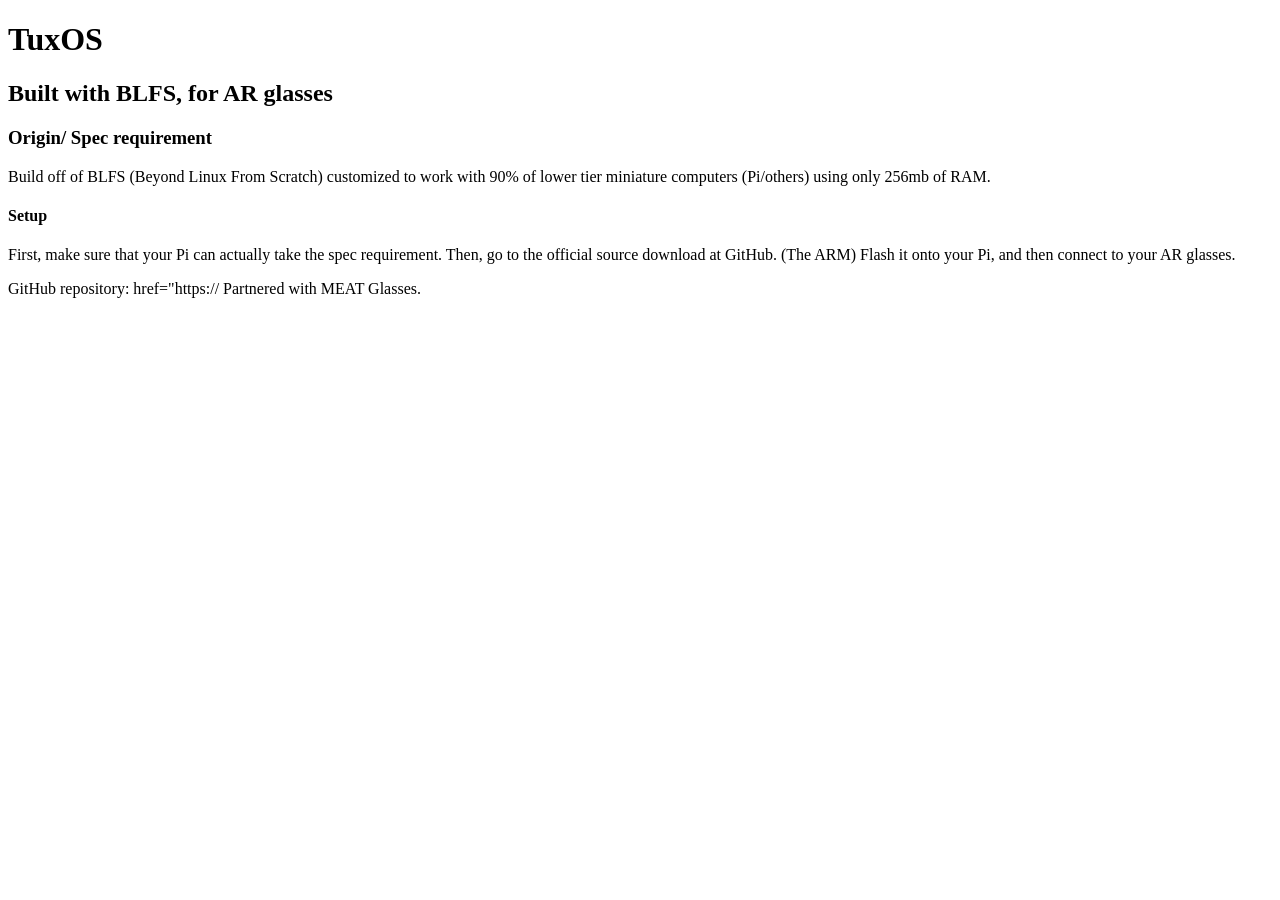
==== Basesite.html @ bfb2d643 "Create Basesite.html with TuxOS information Add basic HTML structure for Basesite with content about" ====
<!DOCTYPE html>
<html>
<body>
<h1>TuxOS</h1> 
<h2>Built with BLFS, for AR glasses</h2>

<h3>Origin/ Spec requirement</h3>
<p>
Build off of BLFS (Beyond Linux From Scratch) customized to work with 
90% of lower tier miniature computers (Pi/others) using only 256mb of RAM.
</p> 
<h4>Setup</h4>
<p>
First, make sure that your Pi can actually take the spec requirement.
Then, go to the official source download at GitHub. (The ARM)
Flash it onto your Pi, and then connect to your AR glasses.
</p>

GitHub repository: <a> href="https://

Partnered with MEAT Glasses.
</body>
</html>
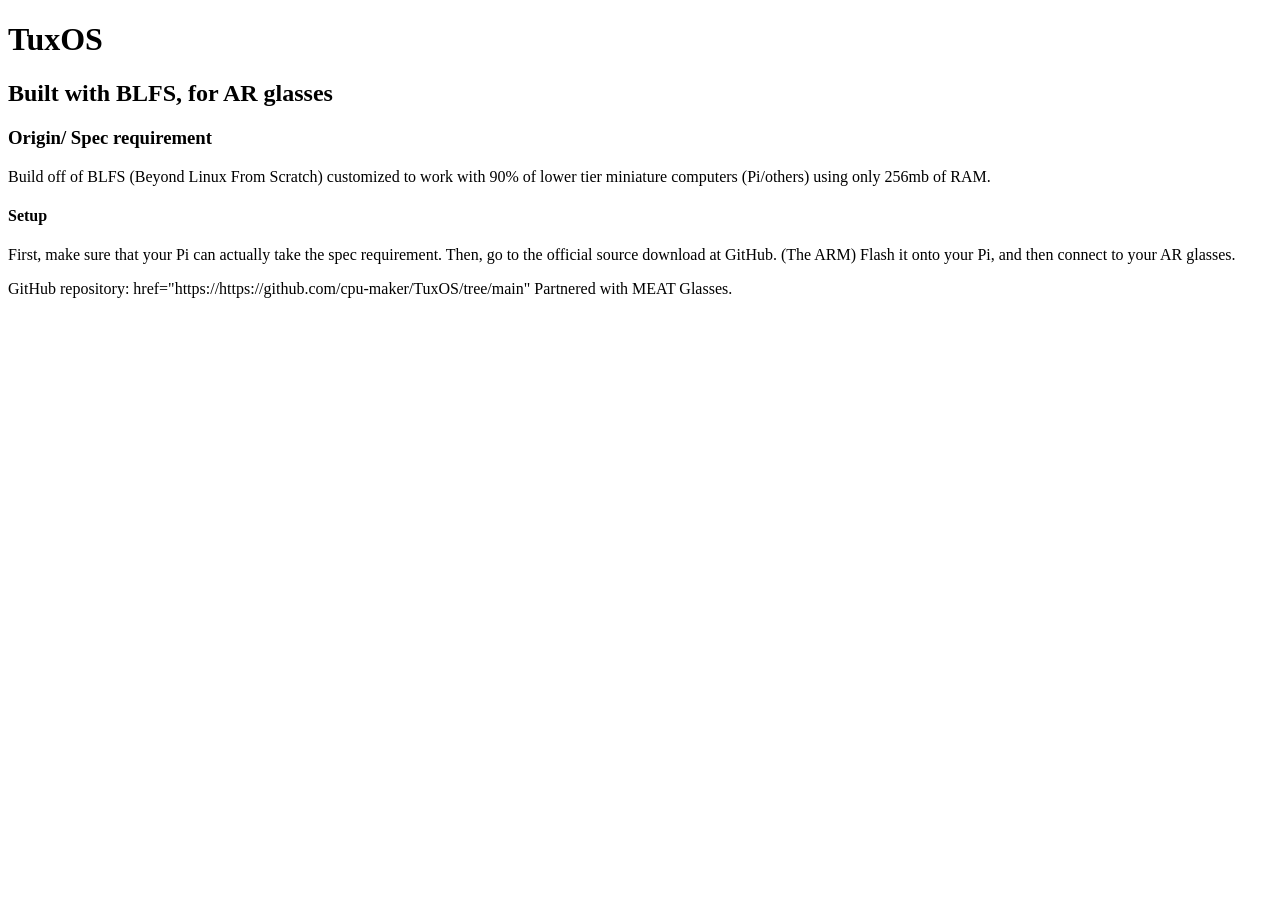
==== commit 39ae1afa: "Fix GitHub link in Basesite.html" ====
--- a/Basesite.html
+++ b/Basesite.html
@@ -16,7 +16,7 @@
 Flash it onto your Pi, and then connect to your AR glasses.
 </p>
 
-GitHub repository: <a> href="https://
+GitHub repository: <a> href="https://https://github.com/cpu-maker/TuxOS/tree/main"</a>
 
 Partnered with MEAT Glasses.
 </body>
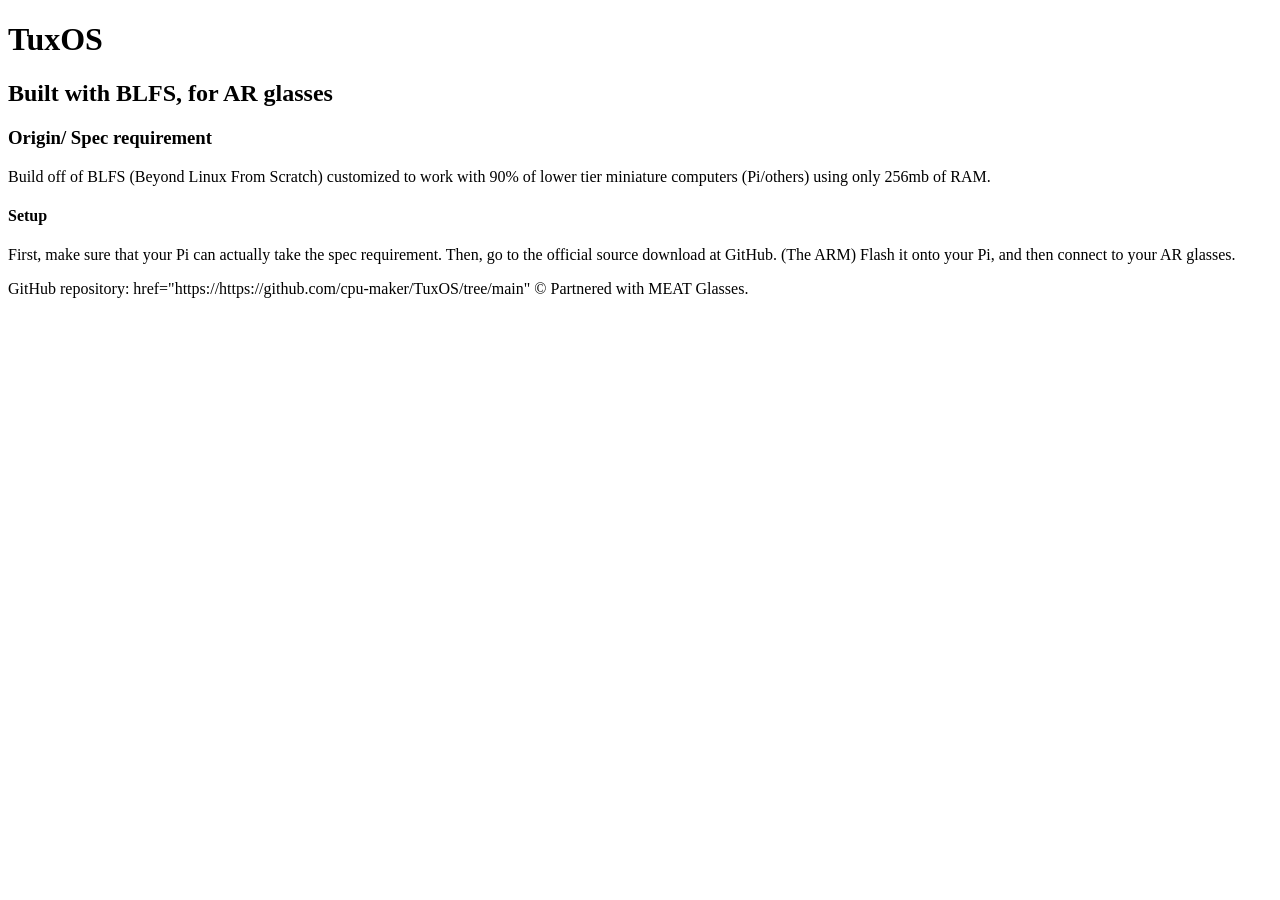
==== commit 5b7249db: "Add copyright symbol to partnership statement" ====
--- a/Basesite.html
+++ b/Basesite.html
@@ -18,6 +18,7 @@
 
 GitHub repository: <a> href="https://https://github.com/cpu-maker/TuxOS/tree/main"</a>
 
-Partnered with MEAT Glasses.
+© Partnered with MEAT Glasses.
+
 </body>
 </html>
